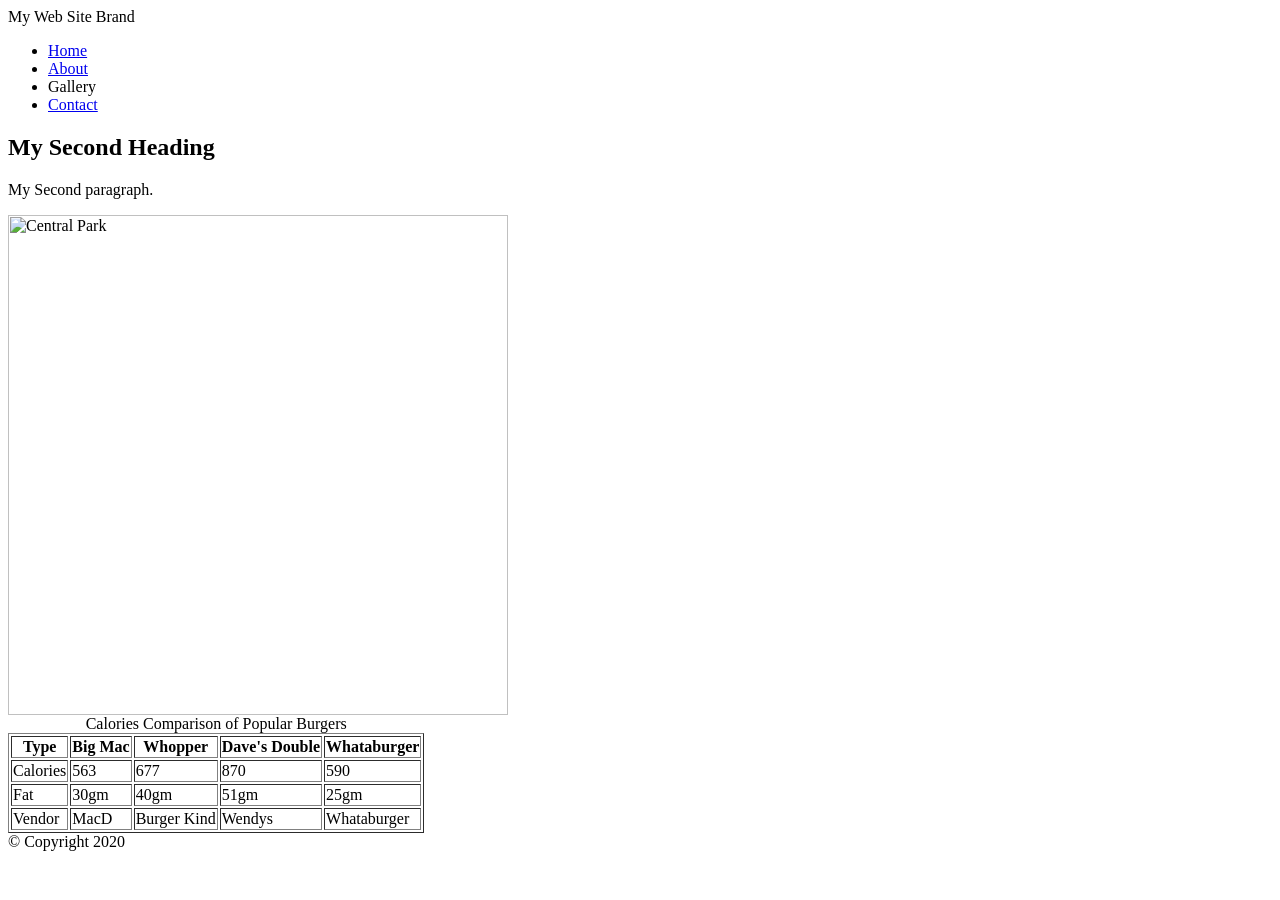
==== page2.html @ 81dbe5df "Added 2 html pages" ====
<! DOCTYPE html>
<html>
<head>
<title>My Second Web Page</title>
</body> </html>
<body>
<!--container to wrap everything -->
    <div id="container">
<!-- Brand of website -->
    <header>My Web Site Brand</header>
<!-- Main Navigation -->
<nav>
    <ul>
    <li><a href="index.html">Home</a></li>
    <li><a href="page2.html">About</a></li>
    <li>Gallery</li>
    <li><a href="page3.html">Contact</a></li>
    </ul>
    </ nav> <!-- End Main Navigation -->
    <!-- Main Content-->
    <main>
    <h1>My Second Heading</h1> <p>My Second paragraph.</p>
    <img src=" images/central_park.jpg" alt="Central Park" width="500">
    <table border="1">
        <caption>Calories Comparison of Popular Burgers</caption>
        <thead>
        <tr>
        <th>Type</th>
        <th>Big Mac</th>
        <th>Whopper</th>
        <th>Dave's Double</th>
        <th>Whataburger</th>
        </tr>
        </thead>
        <tbody>
        <tr>
        <td>Calories</td>
        <td>563</td>
        <td>677</td>
        <td>870</td>
        <td>590</td>
        </tr>
        <tr>
        <td>Fat</td>
        <td>30gm</td>
        <td>40gm</td>
        <td>51gm</td>
        <td>25gm</td>
        </tr>
        </tbody>
        <tfoot>
        <tr>
        <td>Vendor</td>
        <td>MacD</td>
        <td>Burger Kind</td>
        <td>Wendys</td>
        <td>Whataburger</td>
        </tr>
        </tfoot>
        </table>
    </main> <!-- End Main Content-->
    <!-- Footer Information -->
    <footer>&copy; Copyright 2020</footer>

    </div> <!-- End Container -->
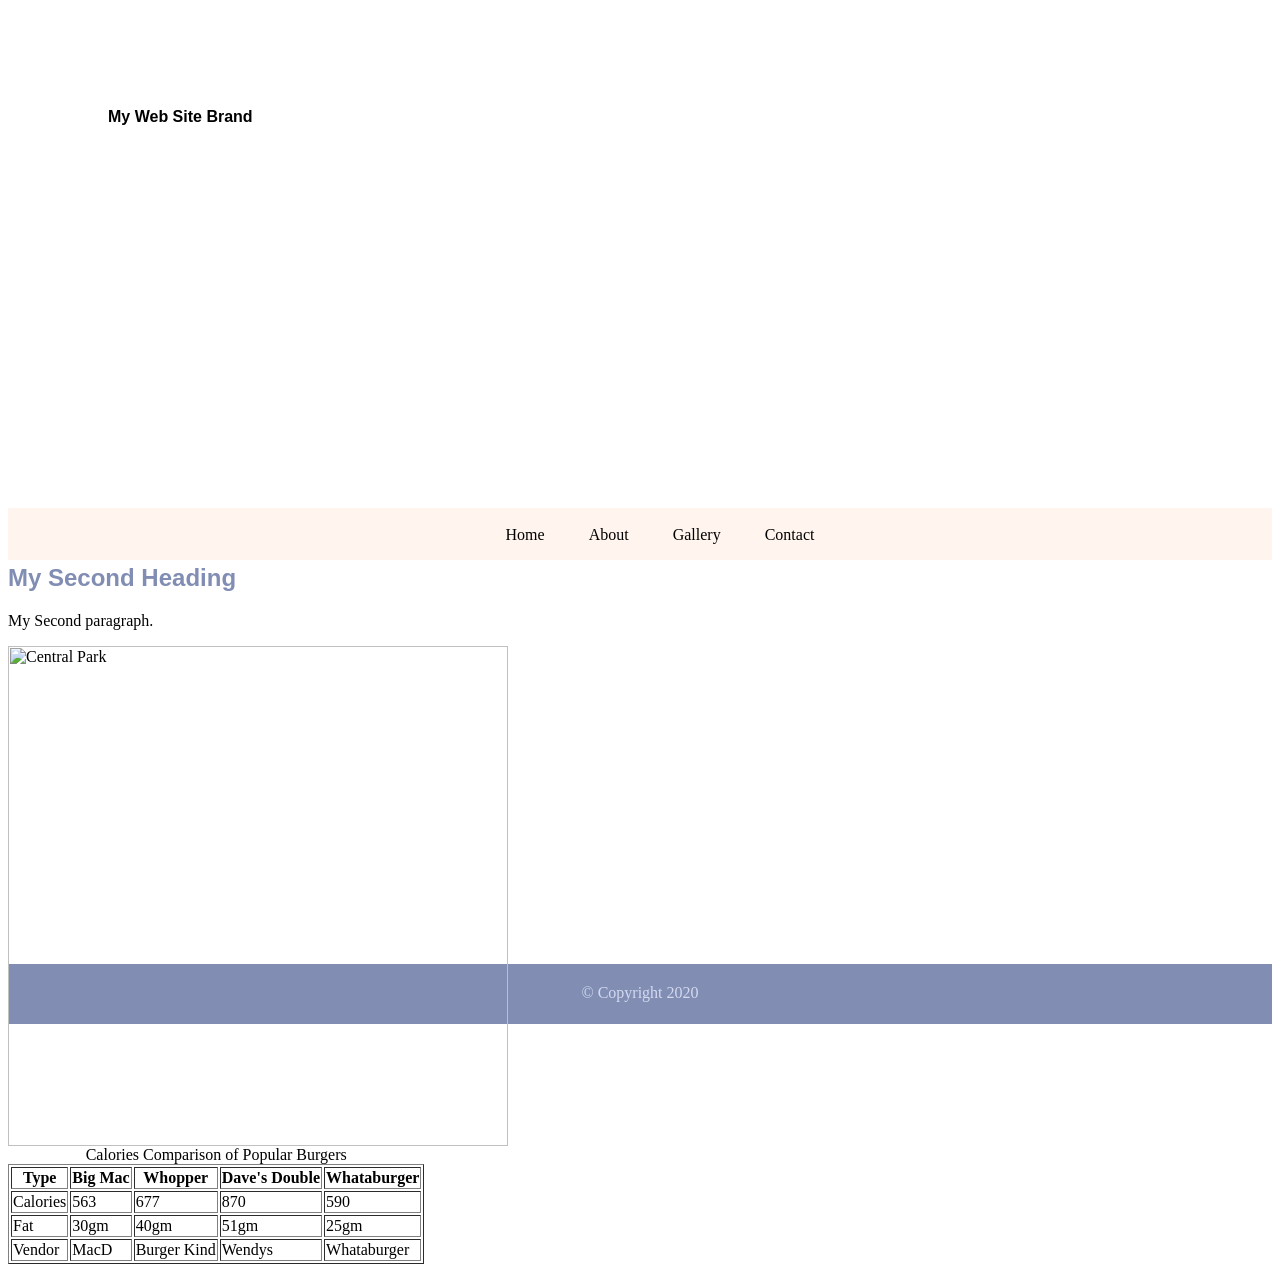
==== commit 8e519d4e: "switched to external css" ====
--- a/page2.html
+++ b/page2.html
@@ -2,7 +2,8 @@
 <html>
 <head>
 <title>My Second Web Page</title>
-</body> </html>
+<link rel="stylesheet" href="style.css">
+</head>
 <body>
 <!--container to wrap everything -->
     <div id="container">
--- a/style.css
+++ b/style.css
@@ -0,0 +1,50 @@
+header {
+    background: url(images/central_park.jpg) 0 -200px no-repeat;
+    background-size: 1500px;
+    height: 400px;
+    padding-top: 100px;
+    padding-left: 100px;
+    font-weight: bold;
+    font-family: Arial, Helvetica, sans-serif;
+}
+li {
+    list-style-type: none;
+    display: inline;
+    padding: 0 20px;
+}
+li a {
+    text-decoration: none; /* Remove Underline */
+}
+li a:link {
+    color: #000; /* Before Click */
+}
+li a:visited {
+    color: #818db3; /* After Click */
+}
+li a:hover {
+    color: #333; /* Mouse Over */
+}
+li a:active {
+    color: #753a30; /* Mouse Down */
+}
+nav {
+    background-color: rgb(255, 245, 238);
+    height: 50px;
+    text-align: center;
+    padding-top: 2px;
+}
+main {
+    height: 400px;
+    text-align: left;
+}
+main h1 {
+    color: rgb(129, 141, 179);
+    font-family: arial;
+}
+footer {
+height: 40px;
+background-color: rgb(129, 141, 179);
+text-align: center;
+padding-top: 20px;
+color: rgb(211, 218, 240);
+}
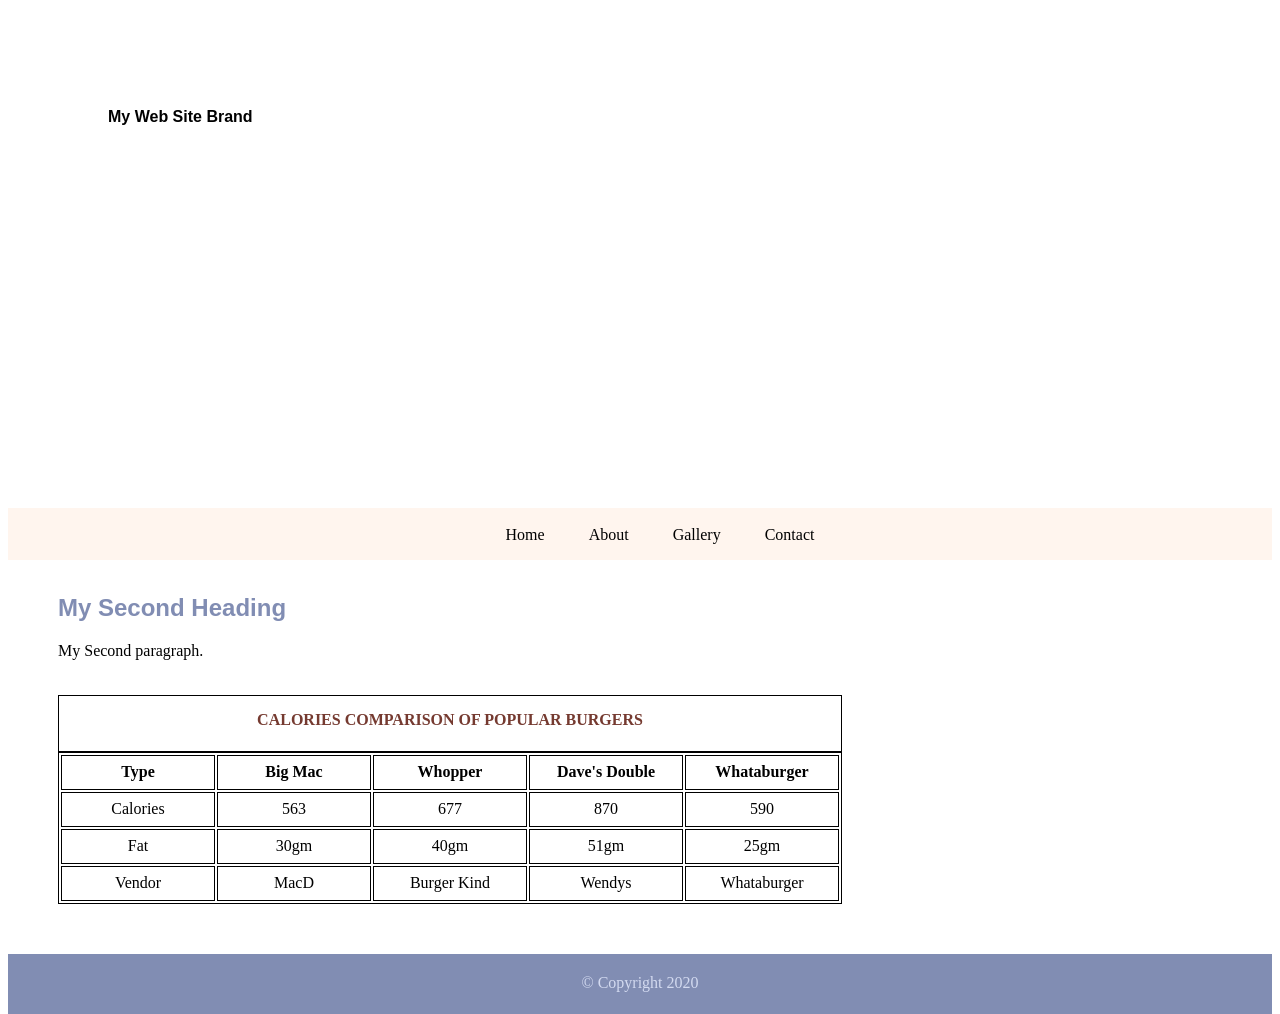
==== commit 93a7dad1: "added table and form css styling" ====
--- a/page2.html
+++ b/page2.html
@@ -21,8 +21,7 @@
     <!-- Main Content-->
     <main>
     <h1>My Second Heading</h1> <p>My Second paragraph.</p>
-    <img src=" images/central_park.jpg" alt="Central Park" width="500">
-    <table border="1">
+    <table>
         <caption>Calories Comparison of Popular Burgers</caption>
         <thead>
         <tr>
--- a/style.css
+++ b/style.css
@@ -34,12 +34,42 @@
     padding-top: 2px;
 }
 main {
-    height: 400px;
+    margin: 50px;
     text-align: left;
 }
 main h1 {
     color: rgb(129, 141, 179);
     font-family: arial;
+}
+table {
+    margin-top: 35px;
+}
+table, caption, th, td {
+    border: 1px solid #000;
+}
+th, td {
+    width: 150px;
+    height: 35px;
+    text-align: center;
+}
+caption {
+    text-transform: uppercase;
+    font-weight: 600;
+    height: 40px;
+    padding-top: 15px;
+    color: #753a30;
+}
+label {
+    display: block;
+    margin: 15px 0 0 0;
+}
+textarea {
+    width: 300px;
+}
+input[type="submit"] {
+    display: block;
+    margin: 20px 0 10px 0;
+    width: 100px;
 }
 footer {
 height: 40px;
